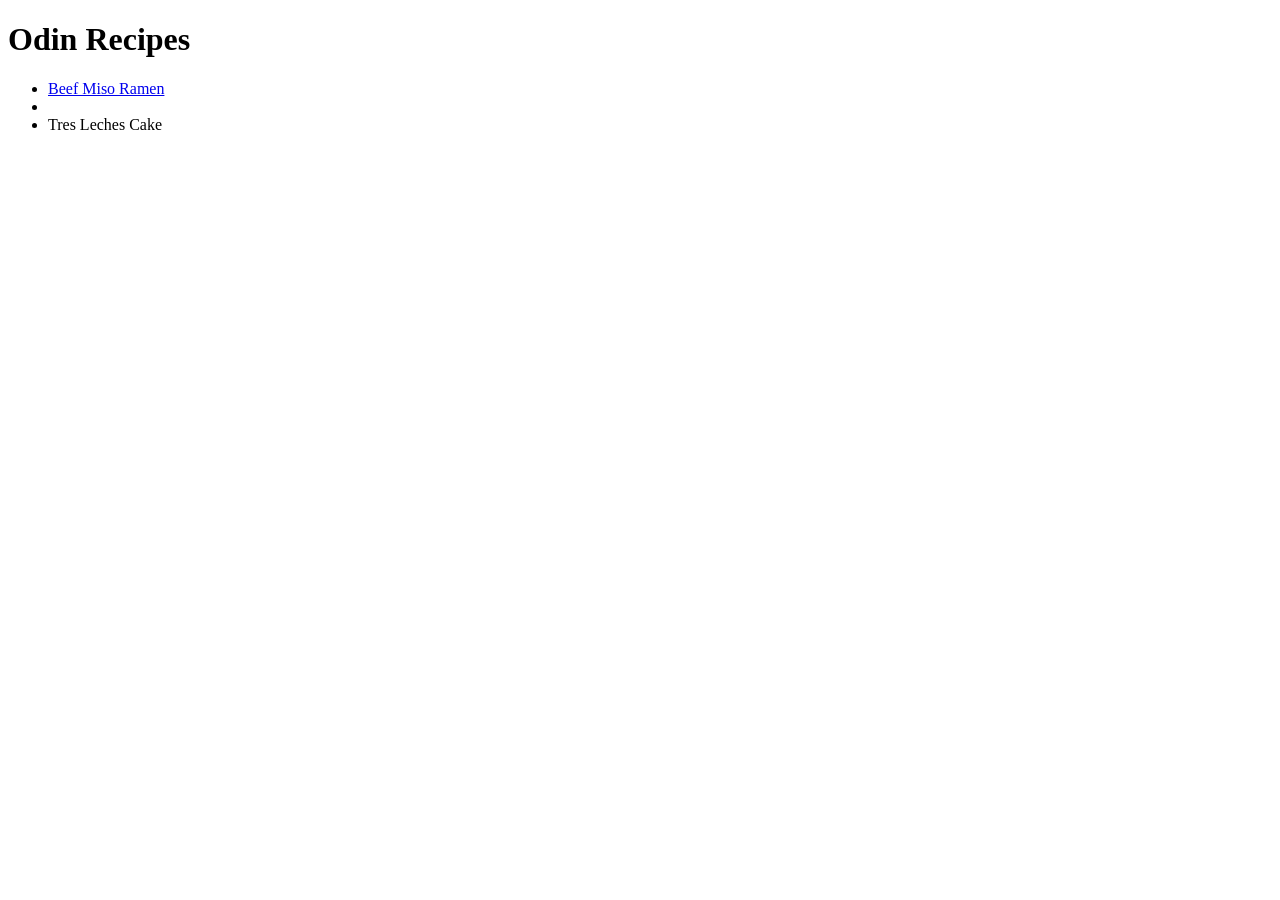
==== index.html @ e40a569d "Create new reecipe page, list links to recipes" ====
<!DOCTYPE html>
<html lang="en">
<head>
    <meta charset="UTF-8">
    <meta http-equiv="X-UA-Compatible" content="IE=edge">
    <meta name="viewport" content="width=device-width, initial-scale=1.0">
    <title>Odin Recipes</title>
</head>
<body>
    <h1>Odin Recipes</h1>
    <ul>
        <li><a href="./recipes/ramen.html">Beef Miso Ramen</a><li>
        <li><a href="./recipes/tresleche.html"></a>Tres Leches Cake</li>
    </ul>
</body>
</html>
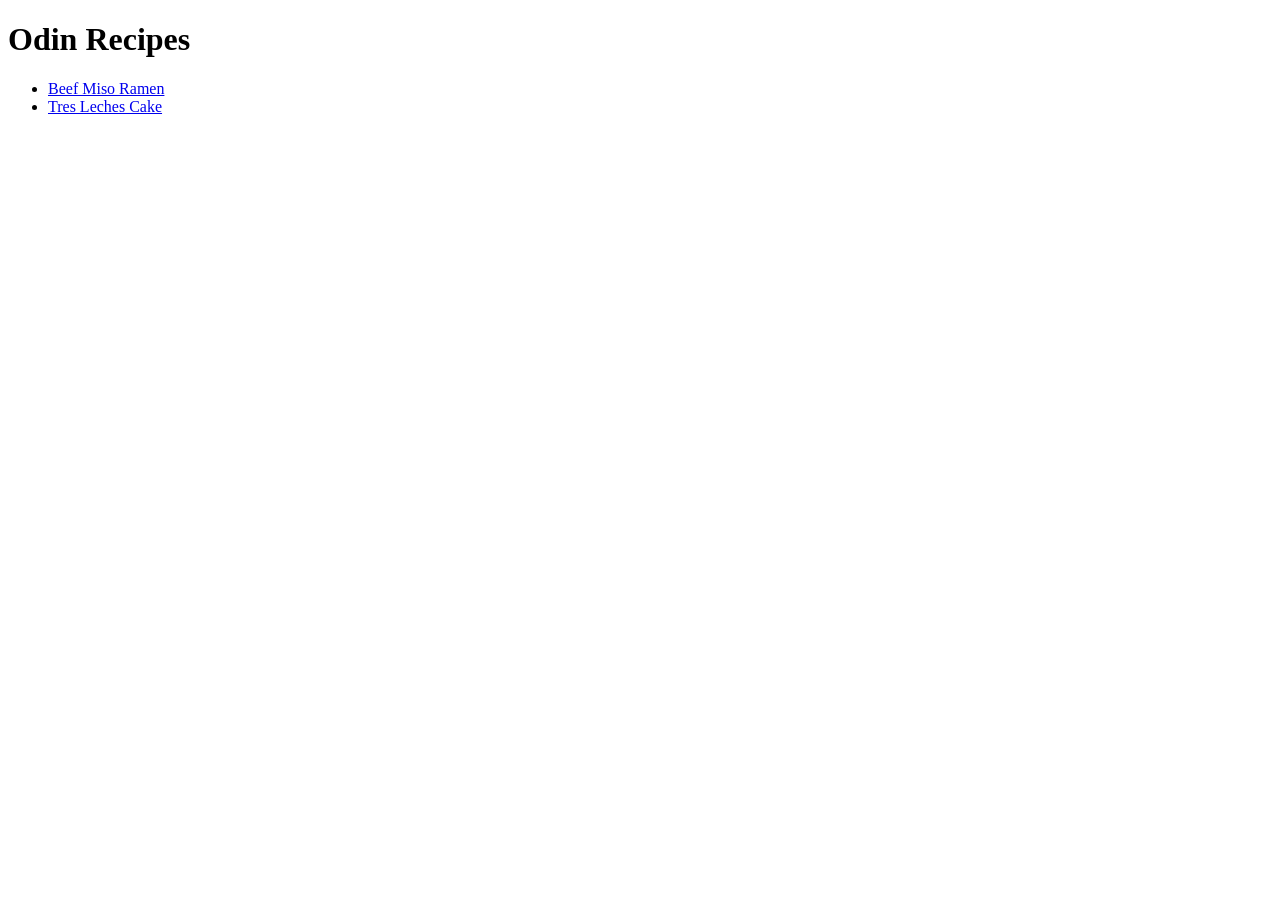
==== commit b4966868: "Fix listing & links" ====
--- a/index.html
+++ b/index.html
@@ -9,8 +9,8 @@
 <body>
     <h1>Odin Recipes</h1>
     <ul>
-        <li><a href="./recipes/ramen.html">Beef Miso Ramen</a><li>
-        <li><a href="./recipes/tresleche.html"></a>Tres Leches Cake</li>
+        <li><a href="./recipes/ramen.html">Beef Miso Ramen</a></li>
+        <li><a href="./recipes/tresleche.html">Tres Leches Cake</a></li>
     </ul>
 </body>
 </html>
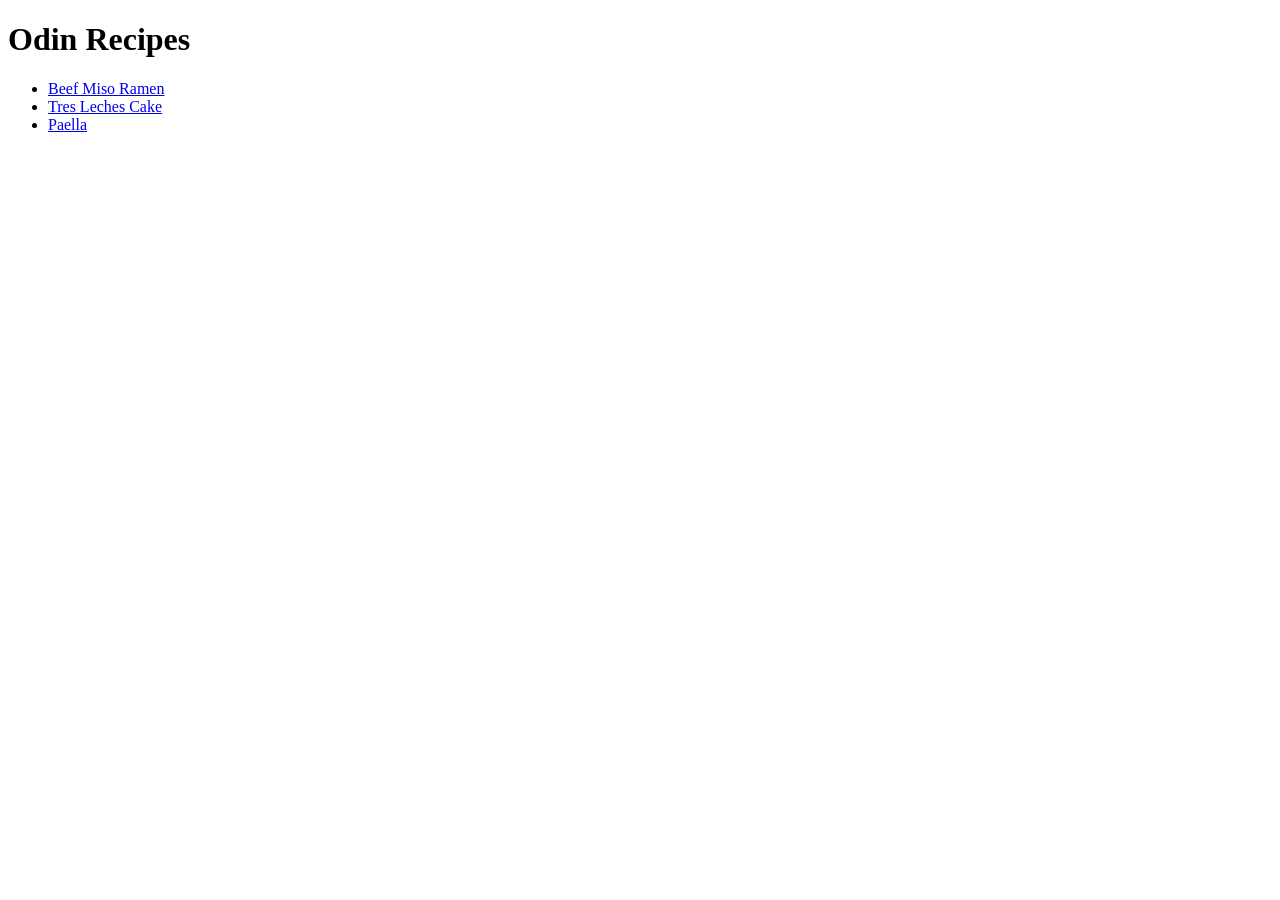
==== commit 70fa9c20: "Create 3rd recipe page" ====
--- a/index.html
+++ b/index.html
@@ -11,6 +11,7 @@
     <ul>
         <li><a href="./recipes/ramen.html">Beef Miso Ramen</a></li>
         <li><a href="./recipes/tresleche.html">Tres Leches Cake</a></li>
+        <li><a href="./recipes/paella.html">Paella</a></li>
     </ul>
 </body>
 </html>
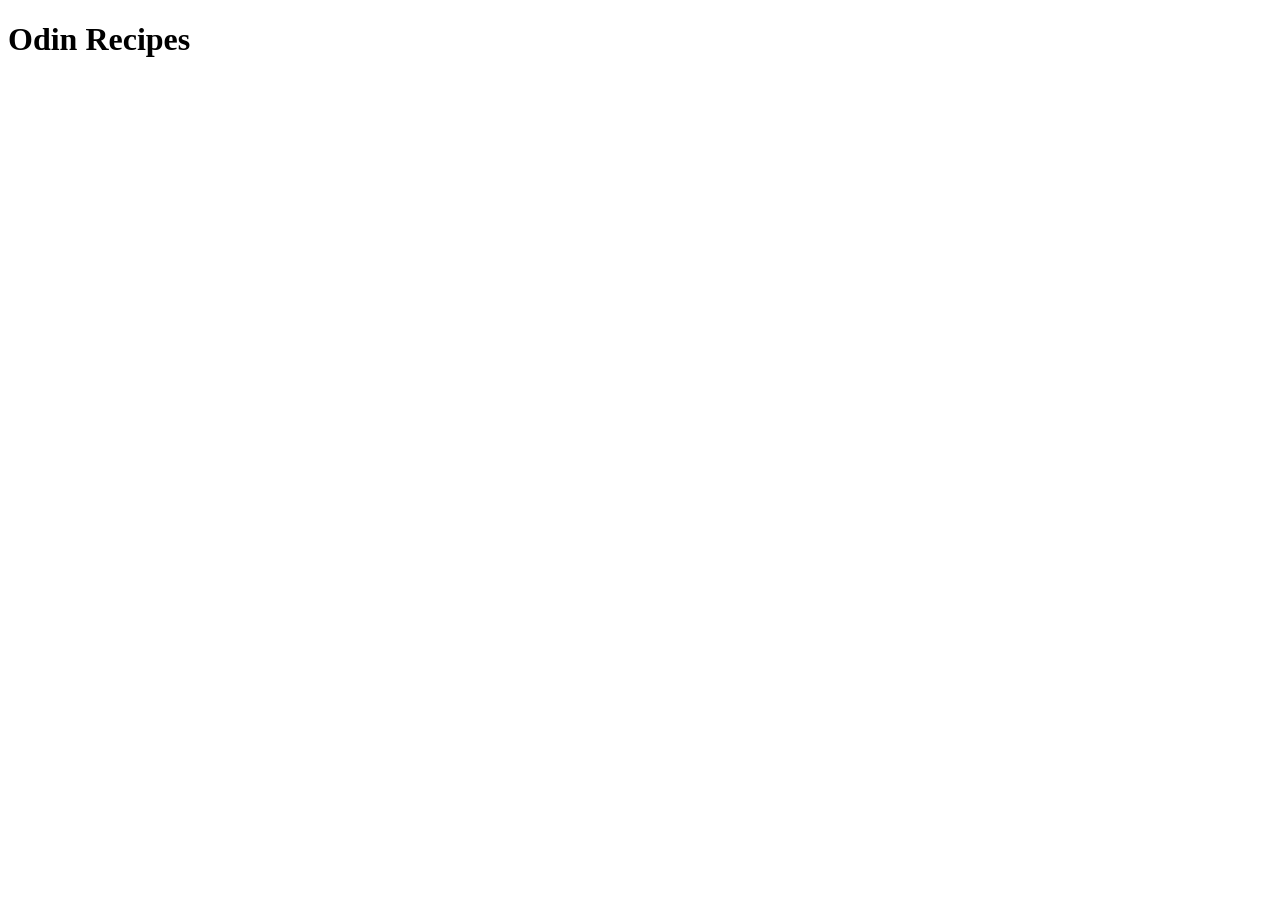
==== commit ed883aec: "Create file structure and boilerplate for pages" ====
--- a/index.html
+++ b/index.html
@@ -2,16 +2,10 @@
 <html lang="en">
 <head>
     <meta charset="UTF-8">
-    <meta http-equiv="X-UA-Compatible" content="IE=edge">
     <meta name="viewport" content="width=device-width, initial-scale=1.0">
-    <title>Odin Recipes</title>
+    <title>Recipes</title>
 </head>
 <body>
     <h1>Odin Recipes</h1>
-    <ul>
-        <li><a href="./recipes/ramen.html">Beef Miso Ramen</a></li>
-        <li><a href="./recipes/tresleche.html">Tres Leches Cake</a></li>
-        <li><a href="./recipes/paella.html">Paella</a></li>
-    </ul>
 </body>
 </html>
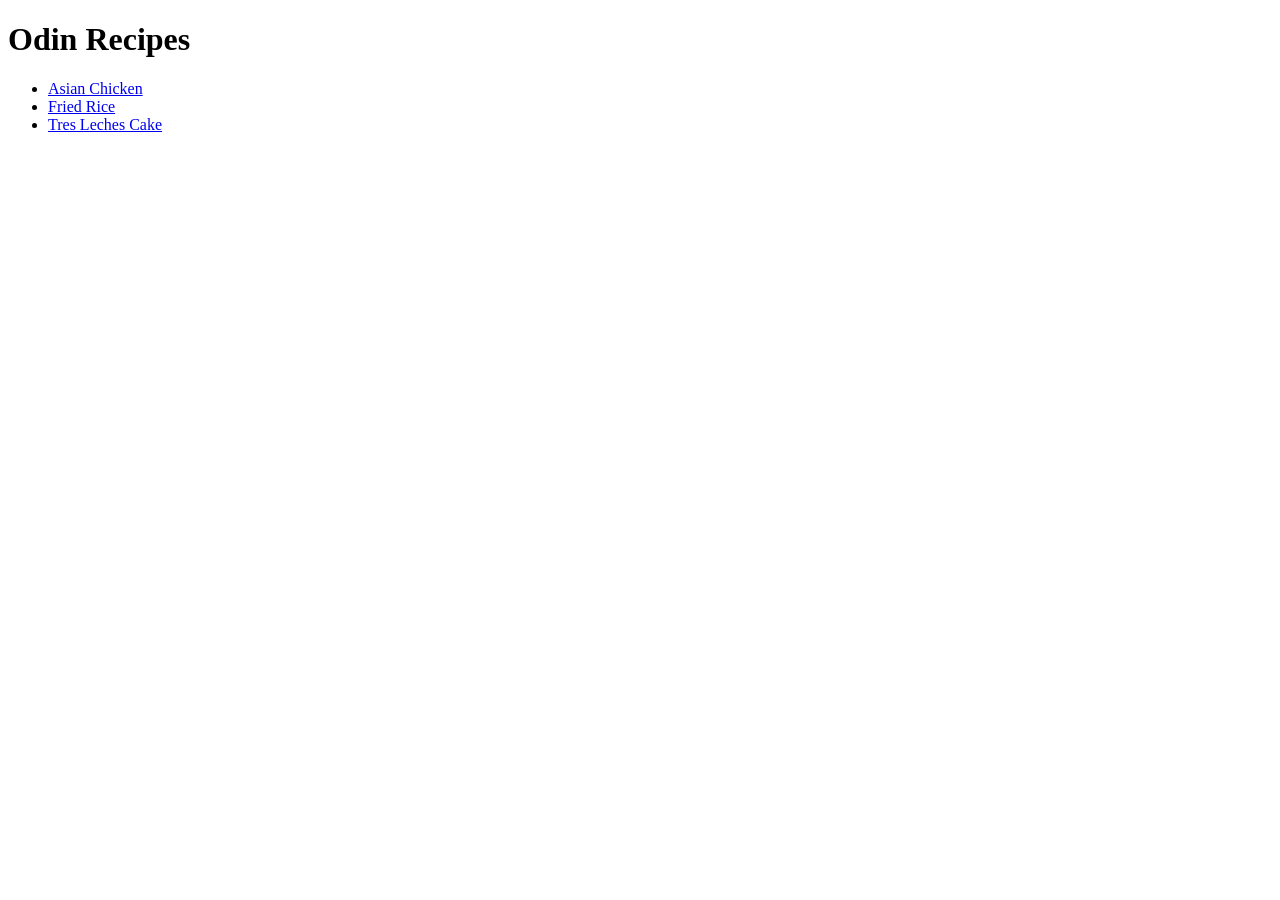
==== commit 7f094397: "Add recipe page links to index" ====
--- a/index.html
+++ b/index.html
@@ -7,5 +7,10 @@
 </head>
 <body>
     <h1>Odin Recipes</h1>
+    <ul>
+        <li><a href="./recipes/asianchicken.html">Asian Chicken</a></li>
+        <li><a href="./recipes/friedrice.html">Fried Rice</a></li>
+        <li><a href="./recipes/treslechescake.html">Tres Leches Cake</a></li>
+    </ul>
 </body>
 </html>
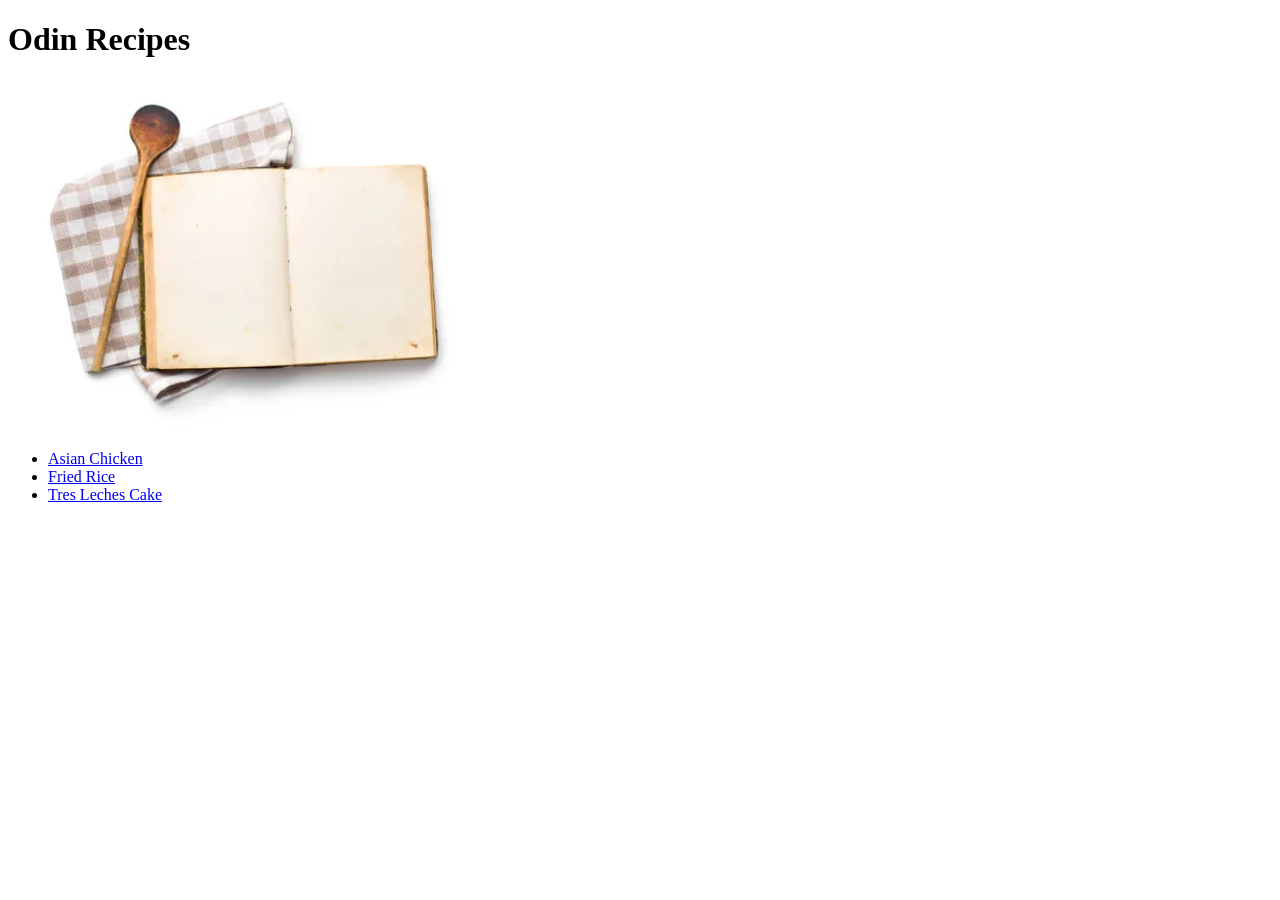
==== commit 98474219: "Add image to index" ====
--- a/index.html
+++ b/index.html
@@ -7,6 +7,7 @@
 </head>
 <body>
     <h1>Odin Recipes</h1>
+    <img src="./imgs/recipebook.jpeg" height="350">
     <ul>
         <li><a href="./recipes/asianchicken.html">Asian Chicken</a></li>
         <li><a href="./recipes/friedrice.html">Fried Rice</a></li>
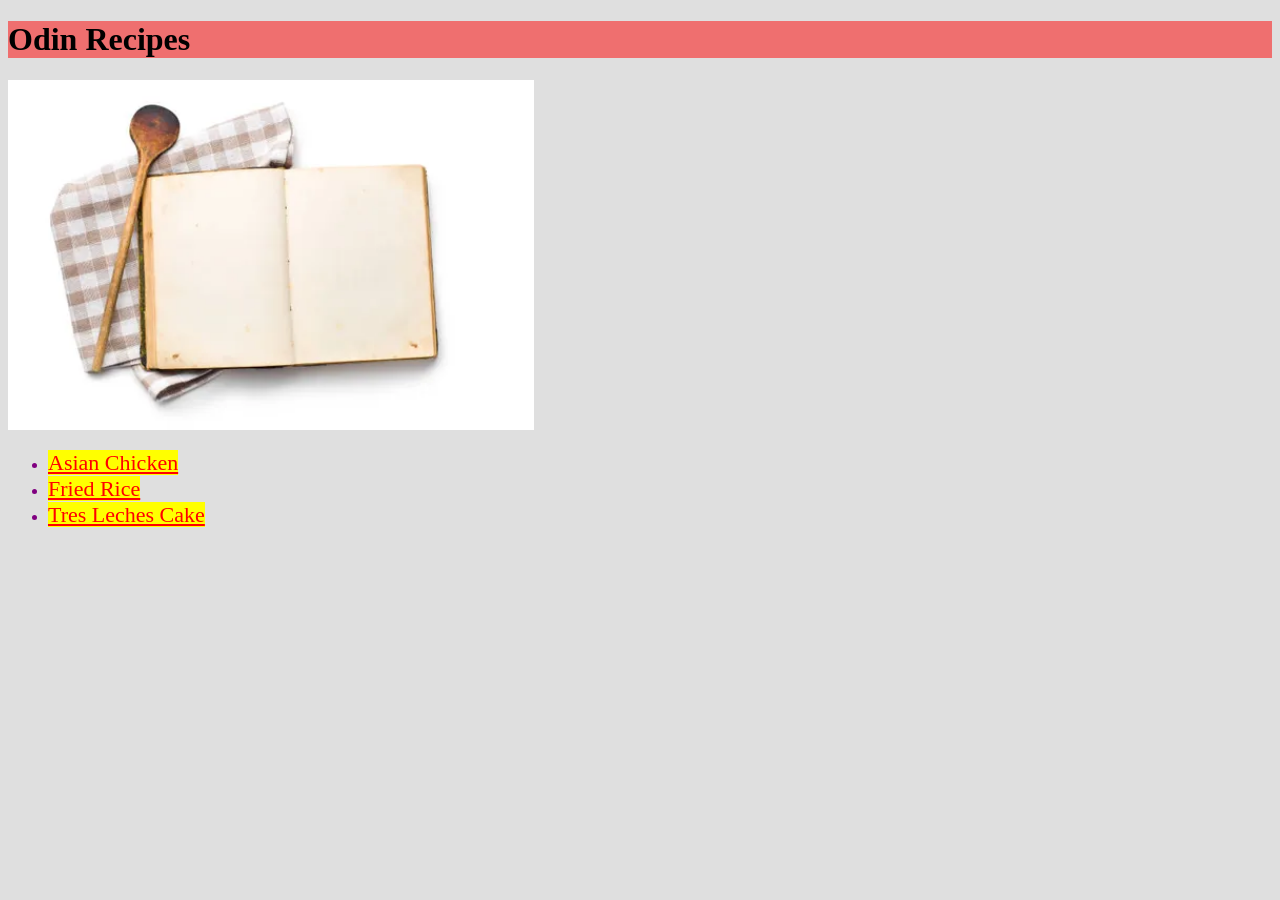
==== commit b2bcea33: "Add style sheet link to all pages Created style.css linked to all recipe pages. practiced grouping a" ====
--- a/index.html
+++ b/index.html
@@ -4,6 +4,7 @@
     <meta charset="UTF-8">
     <meta name="viewport" content="width=device-width, initial-scale=1.0">
     <title>Recipes</title>
+    <link rel="stylesheet" href="style.css">
 </head>
 <body>
     <h1>Odin Recipes</h1>
--- a/style.css
+++ b/style.css
@@ -0,0 +1,38 @@
+* {
+    font-family: Georgia, 'Times New Roman', Times, serif;
+}
+
+body {
+    background-color: #80808040;
+}
+
+a {
+    color: red;
+    font-size: 22px;
+    background-color: #ffff00;
+}
+
+h1 {
+    background-color: #ff000080;
+}
+
+ul {
+    color: purple;
+}
+
+#text {
+    color: white;
+}
+
+p {
+    font-size: 22px;
+    font-family: 'Times New Roman', Times, serif;
+}
+
+.ingredients {
+    background-color: #0000ff80;
+}
+
+ul #points {
+    color: green;
+}
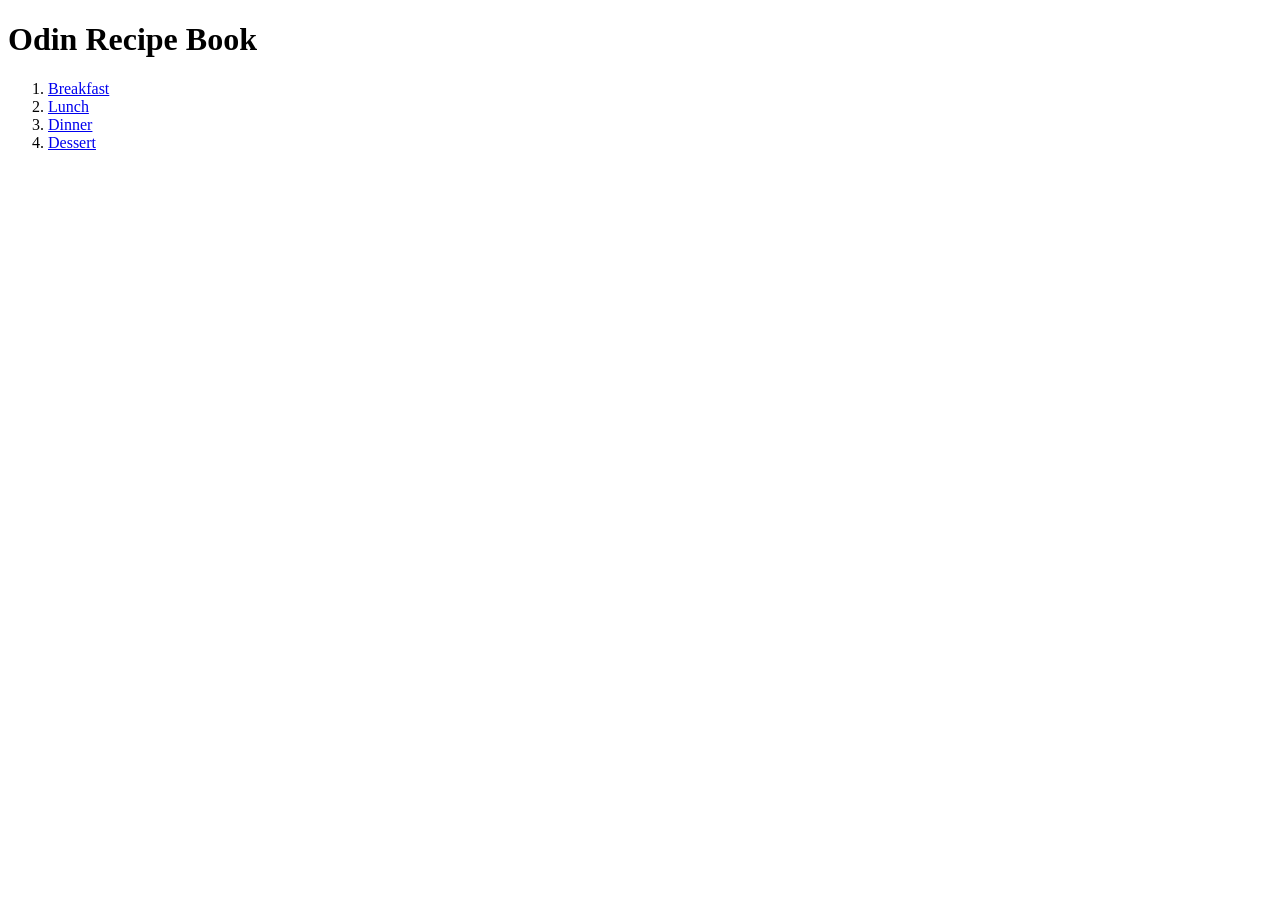
==== commit b3221d3c: "Create file structure new directory and pages also linked to the index" ====
--- a/index.html
+++ b/index.html
@@ -3,16 +3,15 @@
 <head>
     <meta charset="UTF-8">
     <meta name="viewport" content="width=device-width, initial-scale=1.0">
-    <title>Recipes</title>
-    <link rel="stylesheet" href="style.css">
+    <title>Odin Recipe Book</title>
 </head>
 <body>
-    <h1>Odin Recipes</h1>
-    <img src="./imgs/recipebook.jpeg" height="350">
-    <ul>
-        <li><a href="./recipes/asianchicken.html">Asian Chicken</a></li>
-        <li><a href="./recipes/friedrice.html">Fried Rice</a></li>
-        <li><a href="./recipes/treslechescake.html">Tres Leches Cake</a></li>
-    </ul>
+    <h1>Odin Recipe Book</h1>
+    <ol>
+        <li><a href="./pages/breakfast.html">Breakfast</a></li>
+        <li><a href="./pages/lunch.html">Lunch</a></li>
+        <li><a href="./pages/dinner.html">Dinner</a></li>
+        <li><a href="./pages/dessert.html">Dessert</a></li>
+    </ol>
 </body>
 </html>
